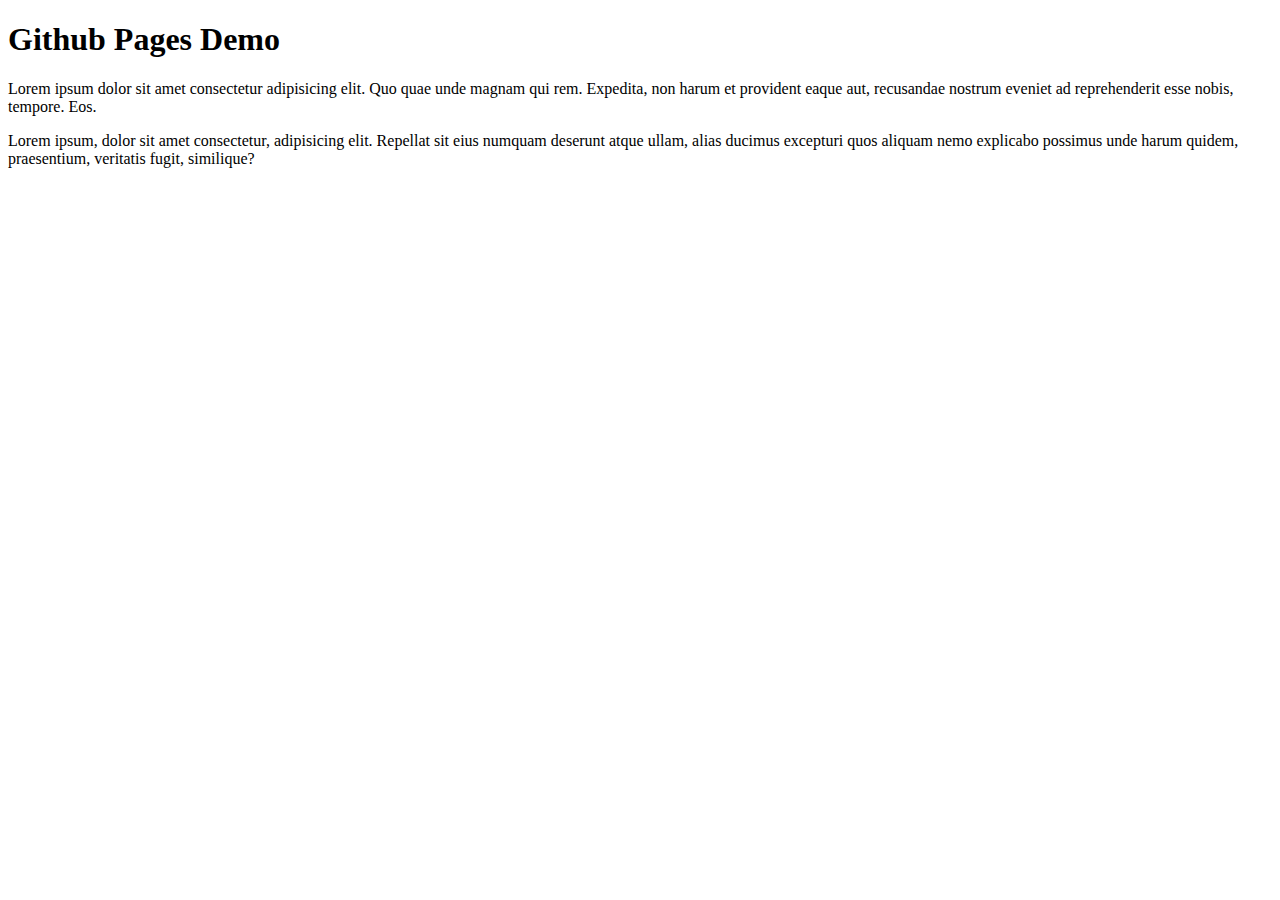
==== index.html @ 456aa122 "Initial commit" ====
<!DOCTYPE html>
<html lang="en">
<head>
	<meta charset="UTF-8">
	<meta name="viewport" content="width=device-width, initial-scale=1.0">
	<title>Github Pages Tutorial</title>
</head>
<body>
	<h1>Github Pages Demo</h1>
	<p>Lorem ipsum dolor sit amet consectetur adipisicing elit. Quo quae unde magnam qui rem. Expedita, non harum et provident eaque aut, recusandae nostrum eveniet ad reprehenderit esse nobis, tempore. Eos.</p>
	<p>Lorem ipsum, dolor sit amet consectetur, adipisicing elit. Repellat sit eius numquam deserunt atque ullam, alias ducimus excepturi quos aliquam nemo explicabo possimus unde harum quidem, praesentium, veritatis fugit, similique?</p>
</body>
</html>
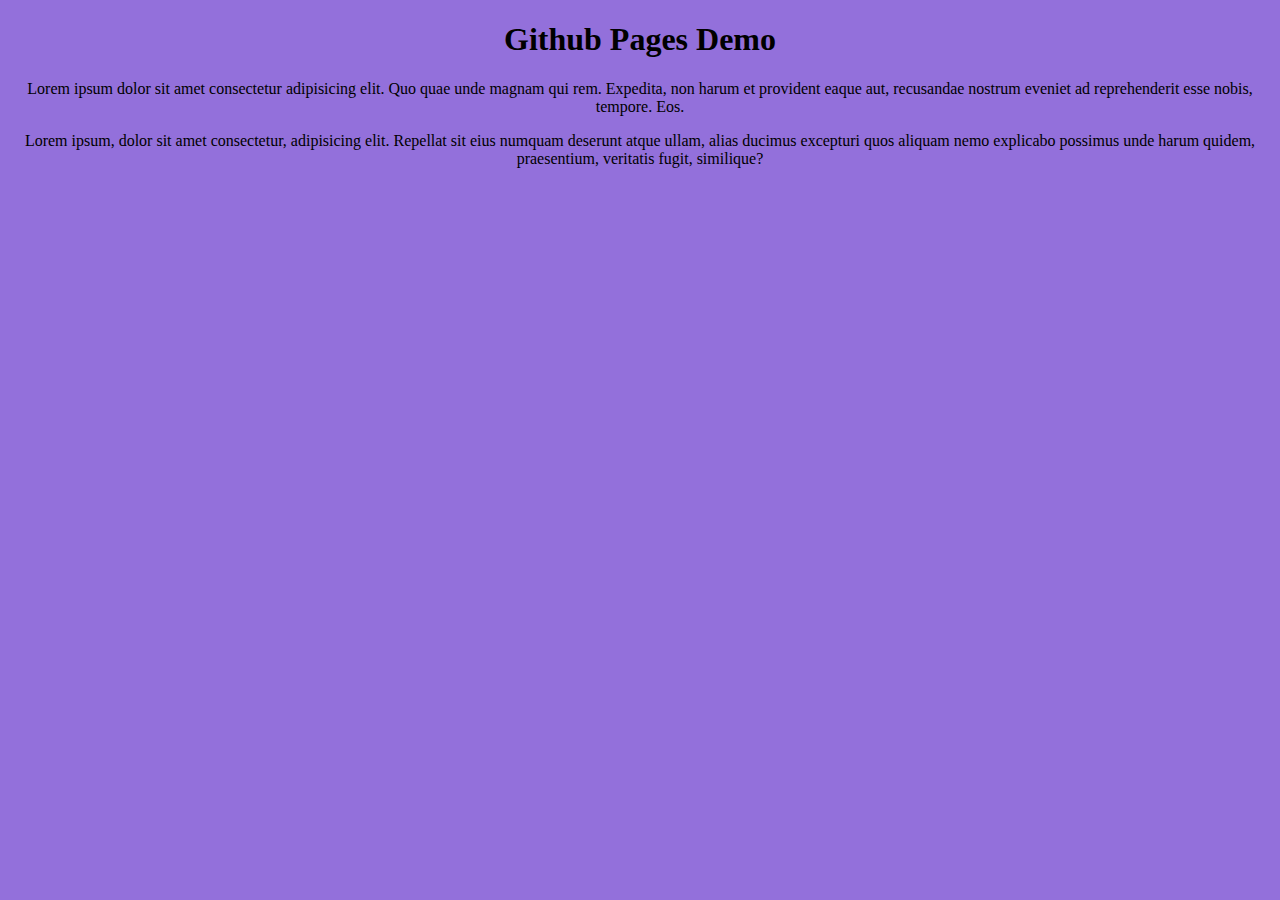
==== commit 403ac1a9: "CSS styles" ====
--- a/index.html
+++ b/index.html
@@ -4,6 +4,7 @@
 	<meta charset="UTF-8">
 	<meta name="viewport" content="width=device-width, initial-scale=1.0">
 	<title>Github Pages Tutorial</title>
+	<link rel="stylesheet" href="styles.css">
 </head>
 <body>
 	<h1>Github Pages Demo</h1>
--- a/styles.css
+++ b/styles.css
@@ -0,0 +1,5 @@
+body {
+	margin: 0;
+	text-align: center;
+	background: mediumpurple;
+}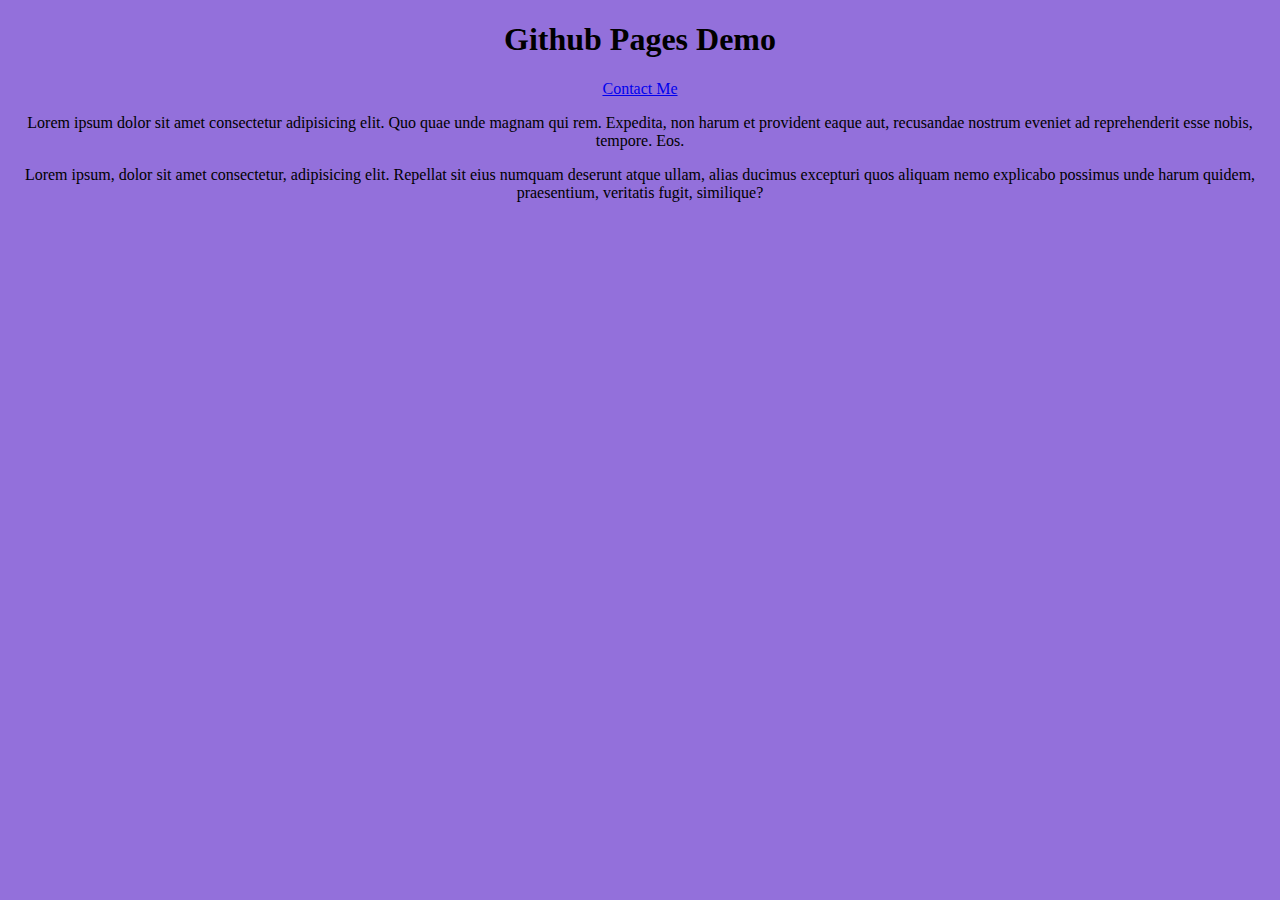
==== commit b8603fc1: "Contact page" ====
--- a/index.html
+++ b/index.html
@@ -8,6 +8,7 @@
 </head>
 <body>
 	<h1>Github Pages Demo</h1>
+	<a href="\contact.html">Contact Me</a>
 	<p>Lorem ipsum dolor sit amet consectetur adipisicing elit. Quo quae unde magnam qui rem. Expedita, non harum et provident eaque aut, recusandae nostrum eveniet ad reprehenderit esse nobis, tempore. Eos.</p>
 	<p>Lorem ipsum, dolor sit amet consectetur, adipisicing elit. Repellat sit eius numquam deserunt atque ullam, alias ducimus excepturi quos aliquam nemo explicabo possimus unde harum quidem, praesentium, veritatis fugit, similique?</p>
 </body>
